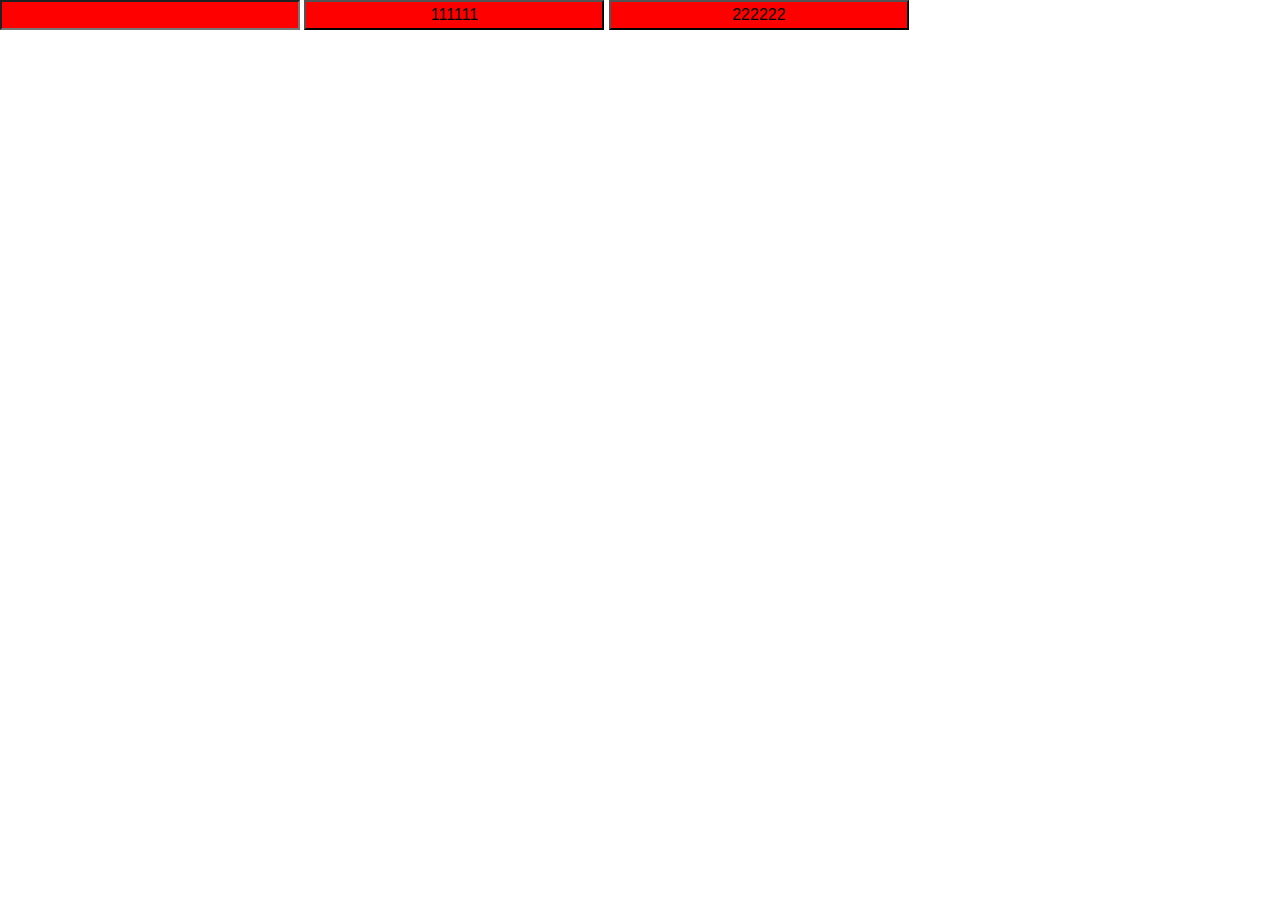
==== index.html @ de4d0bec "asd" ====
<!DOCTYPE html>
<html lang="en">
<head>
	<meta charset="UTF-8">
	<meta name="viewport" content="width=device-width,initial-scale=1,user-scalable=0">
	<title>兼容移动端测试</title>
	<link rel="stylesheet" type="text/css" href="./css/reset.css">
	<style>
		input{ width: 300px;height: 30px;background-color: red;}
	</style>
    
</head>
<body>
	<input type="text">
	<input type="button" value='111111'>
	<input type="button" value='222222'>
</body>
</html>
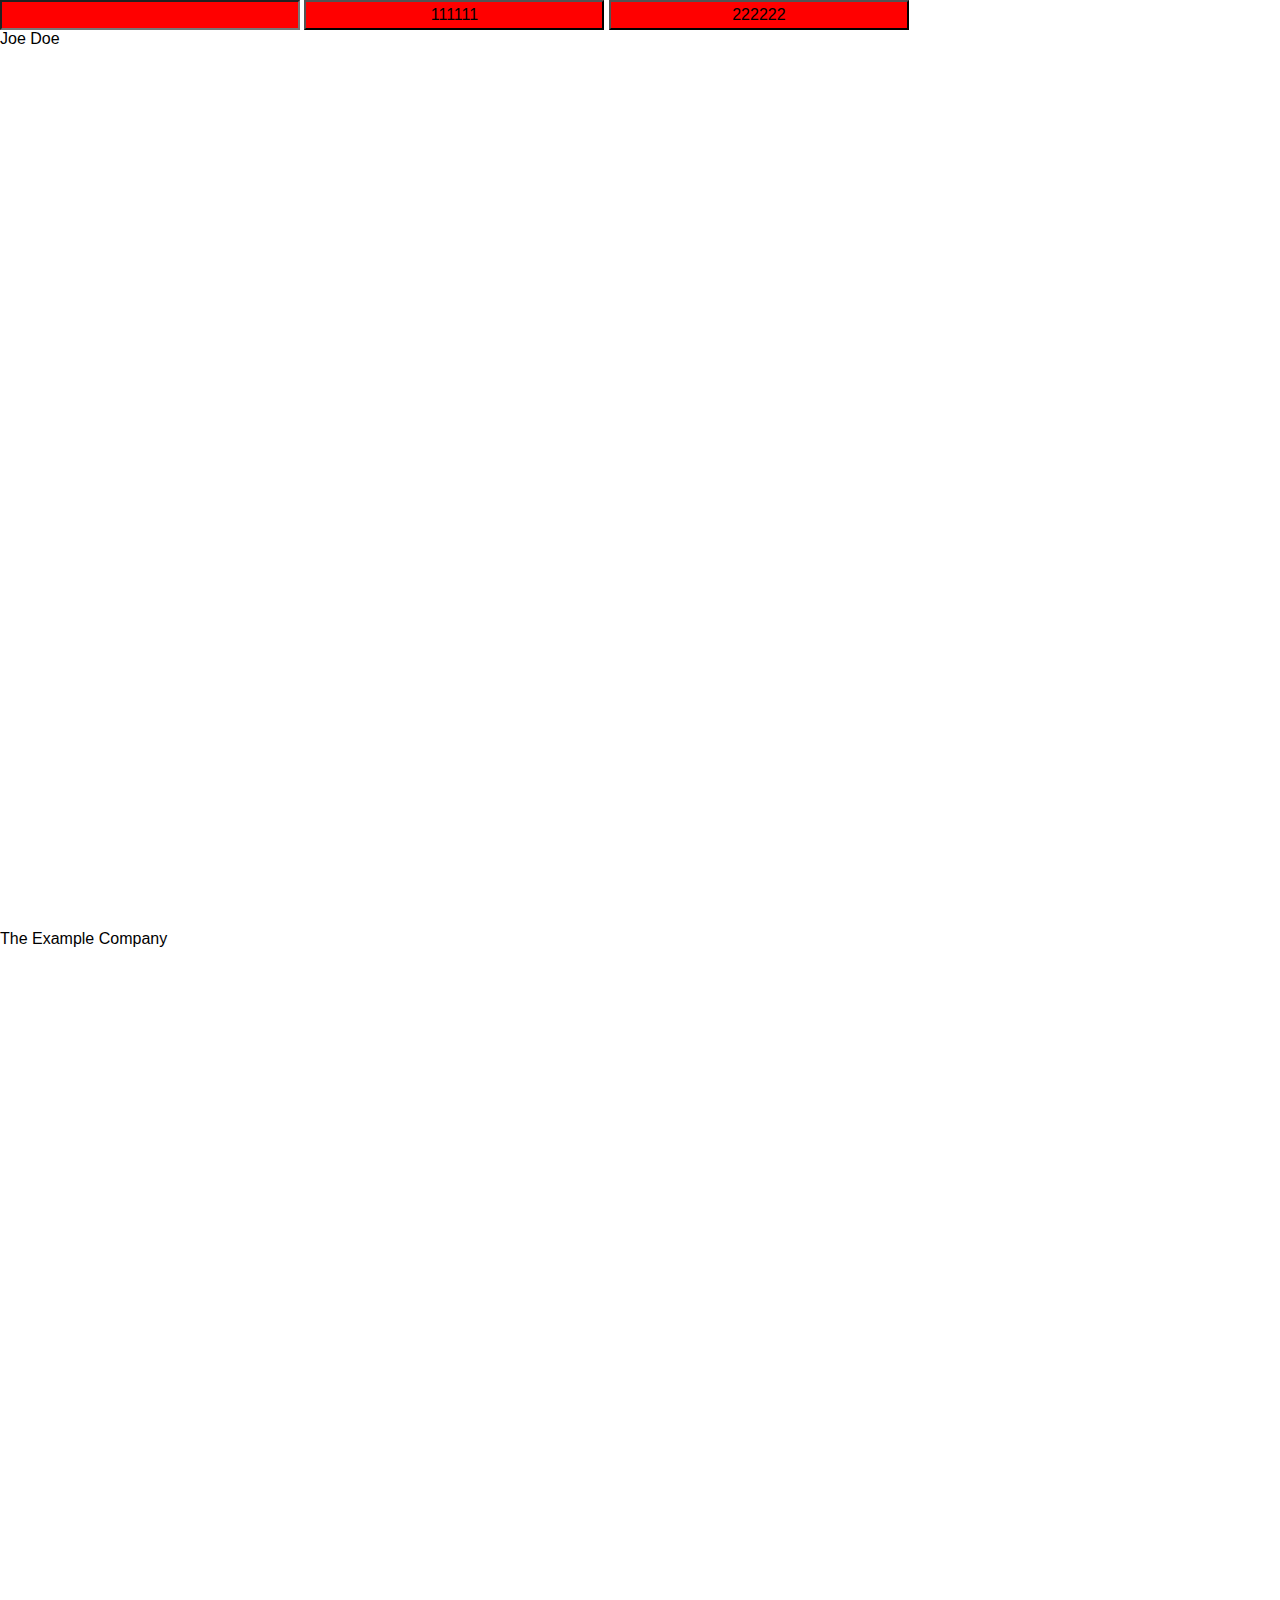
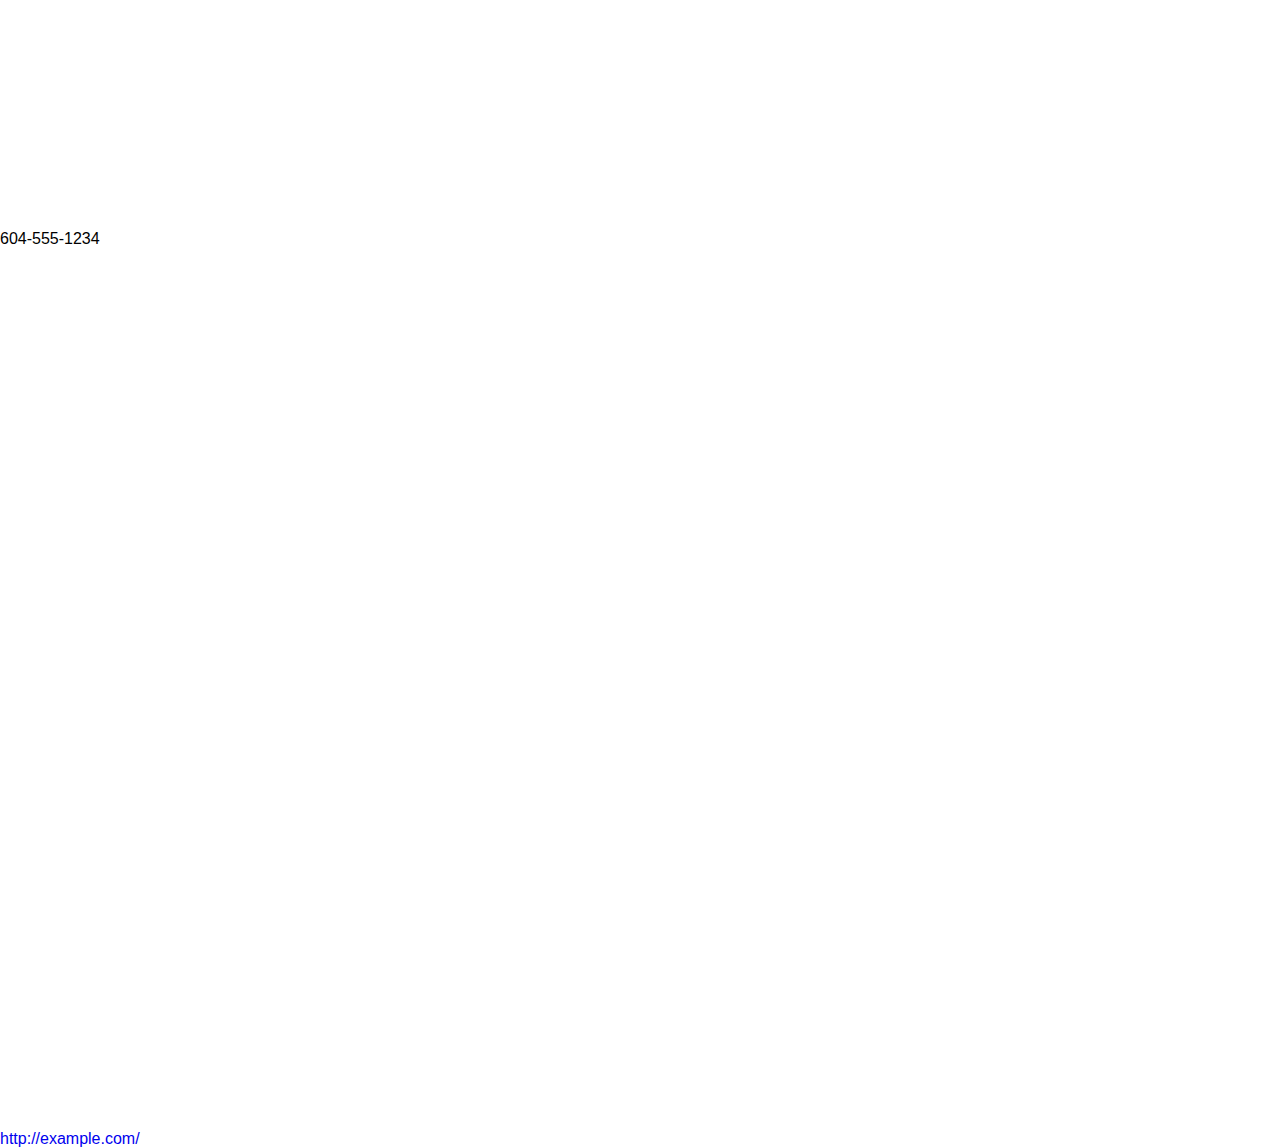
==== commit 16f64db3: "asd" ====
--- a/index.html
+++ b/index.html
@@ -14,5 +14,11 @@
 	<input type="text">
 	<input type="button" value='111111'>
 	<input type="button" value='222222'>
+	 <div class="vcard">
+     <div class="fn">Joe Doe</div>
+     <div class="org">The Example Company</div>
+     <div class="tel">604-555-1234</div>
+     <a class="url" href="http://example.com/">http://example.com/</a>
+ </div>
 </body>
 </html>